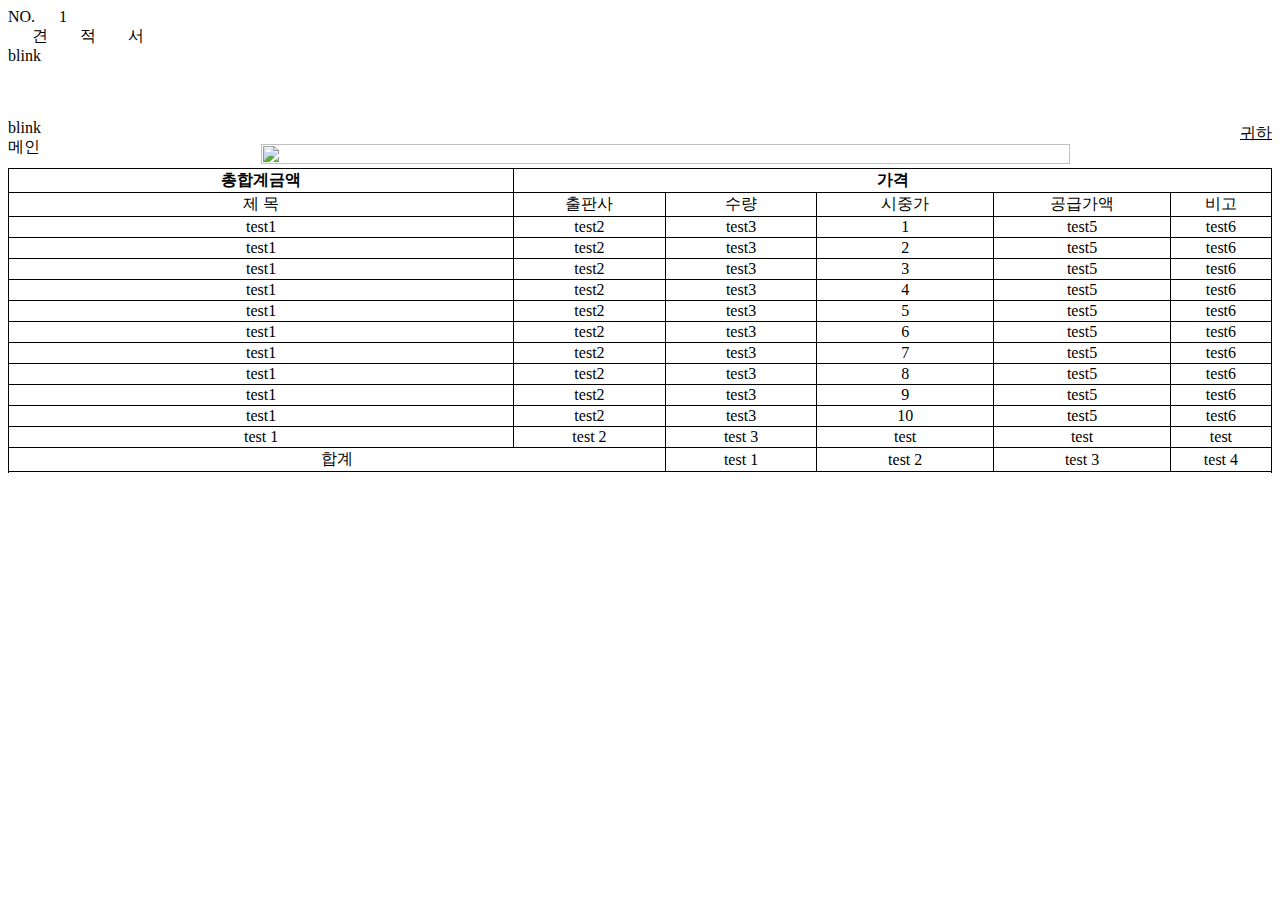
==== view/index.html @ ea018184 "start" ====
<!DOCTYPE html>
<html>
		
<head>
	
	<title>삼 환 서 점</title>
	<meta http-equiv="Content-Type" content="text/html;charset=utf-8" />
	<link rel="stylesheet" type="text/css" href="/Users/yazz/Documents/samhwan/view/test.css">

</head>
<body>
<!-- number, 견적서 -->
<div class='no-div'>

NO.&ensp;&ensp;&ensp;1&ensp;&ensp;&ensp;

</div>
<div class='title-div'>
	
		&ensp;&ensp;&ensp;견 &ensp;&ensp;&ensp; 적 &ensp;&ensp;&ensp; 서&ensp;&ensp;&ensp;

</div>
<div class='etc-div'></div>
<div class='test-div'>blink</div>

	<!-- 날짜 및 거래처 명 -->

<div class='date-div'>
	<br>
	&ensp;<script type="text/javascript" src="/Users/yazz/Documents/samhwan/view/data.js"></script>
	<br><br>
	<div style="float:right;" >
	<input type="text"  input style= "border:none; text-decoration: underline; font-size:20px; text-align: right;" id="company_name"> 
	
	<u>귀하</u> 
   </div>


</script>
	
</div>

<div class='blink-div'></div>
<div class='bookinfor-div'>
	<img src= "/Users/yazz/Documents/samhwan/view/book_infor.png" style="float:right;"  width="80%" height="100%">


</div>
<div class='test-div'>blink</div>

<!-- main form -->

<div class='main-box2'>메인</div>

<style>
	table, th, td {
	  border: 1px solid black;
	  border-collapse: collapse;
	}
	</style>
<table width = "100%;" id = "booktable">
	
	<th width = "40%;">총합계금액</th>	<th colspan="6" width = "60%;">가격</th> 
	<tr><!-- 첫번째 줄 시작 -->
	    <td width = "40%;" style="text-align: center;">제 목</td>
		<td width = "12%;" style="text-align: center;"> 출판사</td>
		<td width = "6%;" style="text-align: center;"> 수량</td>
		<td width = "14%;" style="text-align: center;">시중가</td>
		<td width = "14%;" style="text-align: center;">공급가액</td>
		<td width = "14%;" style="text-align: center;">비고</td>
	</tr><!-- 첫번째 줄 끝 -->

	<tr><!-- 두번째 줄 시작 -->
		<td width = "40%;" style="text-align: center;">test1</td>
		<td width = "12%;" style="text-align: center;">test2</td>
		<td width = "6%;" style="text-align: center;">test3</td>
		<td id = "value"  width = "14%;" style="text-align: center;">1</td>
		<td width = "14%;" style="text-align: center;">test5</td>
		<td width = "14%;" style="text-align: center;">test6</td>
	</tr><!-- 두번째 줄 끝 -->

	<tr><!-- 세번째 줄 시작 -->
		<td width = "40%;" style="text-align: center;">test1</td>
		<td width = "12%;" style="text-align: center;">test2</td>
		<td width = "6%;" style="text-align: center;">test3</td>
		<td id = "value" width = "14%;" style="text-align: center;">2</td>
		<td width = "14%;" style="text-align: center;">test5</td>
		<td width = "14%;" style="text-align: center;">test6</td>
	</tr><!-- 세번째 줄 끝 -->

	<tr><!-- 4번째 줄 시작 -->
		<td width = "40%;" style="text-align: center;">test1</td>
		<td width = "12%;" style="text-align: center;">test2</td>
		<td width = "6%;" style="text-align: center;">test3</td>
		<td id = "value" width = "14%;" style="text-align: center;">3</td>
		<td width = "14%;" style="text-align: center;">test5</td>
		<td width = "14%;" style="text-align: center;">test6</td>
	</tr><!-- 4번째 줄 끝 -->

	<tr><!-- 5번째 줄 시작 -->
		<td width = "40%;" style="text-align: center;">test1</td>
		<td width = "12%;" style="text-align: center;">test2</td>
		<td width = "6%;" style="text-align: center;">test3</td>
		<td id = "value" width = "14%;" style="text-align: center;">4</td>
		<td width = "14%;" style="text-align: center;">test5</td>
		<td width = "14%;" style="text-align: center;">test6</td>
	</tr><!-- 5번째 줄 끝 -->

	<tr><!-- 6번째 줄 시작 -->
		<td width = "40%;" style="text-align: center;">test1</td>
		<td width = "12%;" style="text-align: center;">test2</td>
		<td width = "6%;" style="text-align: center;">test3</td>
		<td id = "value" width = "14%;" style="text-align: center;">5</td>
		<td width = "14%;" style="text-align: center;">test5</td>
		<td width = "14%;" style="text-align: center;">test6</td>
	</tr><!-- 6번째 줄 끝 -->

	<tr><!-- 7번째 줄 시작 -->
		<td width = "40%;" style="text-align: center;">test1</td>
		<td width = "12%;" style="text-align: center;">test2</td>
		<td width = "6%;" style="text-align: center;">test3</td>
		<td id = "value" width = "14%;" style="text-align: center;">6</td>
		<td width = "14%;" style="text-align: center;">test5</td>
		<td width = "14%;" style="text-align: center;">test6</td>
	</tr><!-- 7번째 줄 끝 -->

	<tr><!-- 8번째 줄 시작 -->
		<td width = "40%;" style="text-align: center;">test1</td>
		<td width = "12%;" style="text-align: center;">test2</td>
		<td width = "6%;" style="text-align: center;">test3</td>
		<td id = "value" width = "14%;" style="text-align: center;">7</td>
		<td width = "14%;" style="text-align: center;">test5</td>
		<td width = "14%;" style="text-align: center;">test6</td>
	</tr><!-- 8번째 줄 끝 -->

	<tr><!-- 9번째 줄 시작 -->
		<td width = "40%;" style="text-align: center;">test1</td>
		<td width = "12%;" style="text-align: center;">test2</td>
		<td width = "6%;" style="text-align: center;">test3</td>
		<td id = "value" width = "14%;" style="text-align: center;">8</td>
		<td width = "14%;" style="text-align: center;">test5</td>
		<td width = "14%;" style="text-align: center;">test6</td>
	</tr><!-- 9번째 줄 끝 -->

	<tr><!-- 10번째 줄 시작 -->
		<td width = "40%;" style="text-align: center;">test1</td>
		<td width = "12%;" style="text-align: center;">test2</td>
		<td width = "6%;" style="text-align: center;">test3</td>
		<td id = "value" width = "14%;" style="text-align: center;">9</td>
		<td width = "14%;" style="text-align: center;">test5</td>
		<td width = "14%;" style="text-align: center;">test6</td>
	</tr><!-- 10번째 줄 끝 -->


	<tr><!-- 11번째 줄 시작 -->
		<td width = "40%;" style="text-align: center;">test1</td>
		<td width = "12%;" style="text-align: center;">test2</td>
		<td width = "6%;" style="text-align: center;">test3</td>
		<td id = "value" width = "14%;" style="text-align: center;">10</td>
		<td width = "14%;" style="text-align: center;">test5</td>
		<td width = "14%;" style="text-align: center;">test6</td>
	</tr><!-- 11번째 줄 끝 -->

	<tr><!-- 12번째 줄 시작 -->
		<td width = "40%;" style="text-align: center;">test 1</td>
		<td width = "12%;" style="text-align: center;">test 2</td>
		<td width = "6%;" style="text-align: center;">test 3</td>
		<td width = "12%;" style="text-align: center;">test </td>
		<td width = "12%;" style="text-align: center;">test </td>
		<td width = "12%;" style="text-align: center;">test </td>
	</tr><!-- 12번째 줄 끝 -->





	<tr><!-- 13번째 줄 시작 -->
		
		
		<td width = "40%;" colspan="2" style="text-align: center;" >합계 </td>
		<td width = "12%;" style="text-align: center;">test 1</td>
		<td width = "12%;" style="text-align: center;">test 2</td>
		<td width = "12%;" style="text-align: center;">test 3</td>
		<td width = "12%;" style="text-align: center;">test 4</td>
		
		<script type="text/javascript">
			function sum()
		
			{
			   var table = document.getElementById("booktable");
				console.log(table)
				var tb_value = table.getElementsByTagName("td");
				
				 for(var i=0; i< tb_value.length ; i++)
				  {
				    // var value_book = tb_value[i].getElementsByTagName("value")
					// value_book = tb_value[i]
					value_book = tb_value[i].getAttribute("id")
					var num = 0
					if(value_book == "value")
					{
						
						var inner_Value = 
						console.log(inner_Value)
					    
					}
				  
				 }
				
			}
			sum()
		</script>
			
	</tr><!-- 13번째 줄 끝 -->







	<tr><!-- 합계 줄 시작 -->
		
	</tr><!-- 합계 줄 끝 -->
	
	
	<tr><!-- blink 줄 시작 -->
		
	</tr><!-- blink 줄 끝 -->

</table>


</body>
</html>
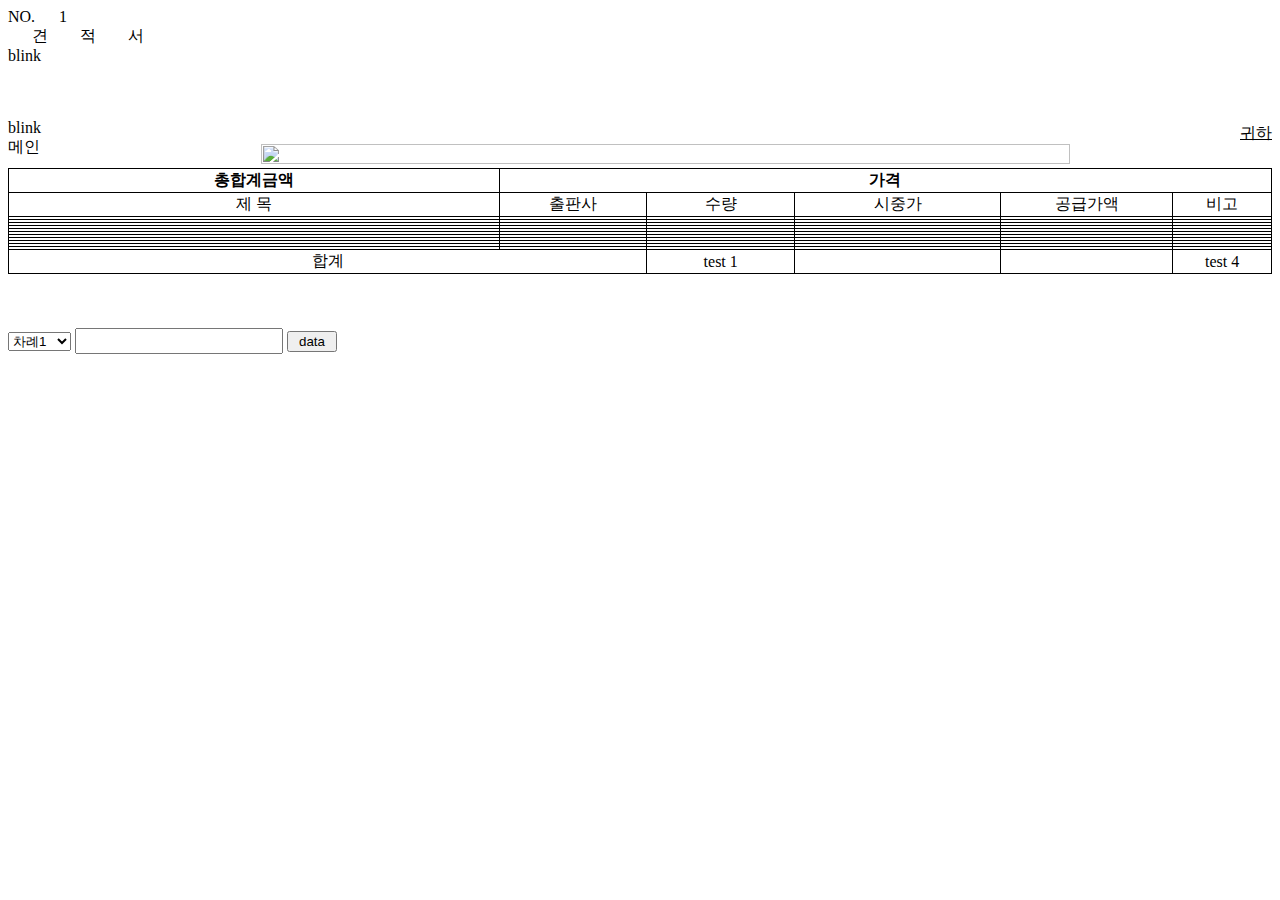
==== commit 2de5ce60: "1차 완료" ====
--- a/view/index.html
+++ b/view/index.html
@@ -5,7 +5,7 @@
 	
 	<title>삼 환 서 점</title>
 	<meta http-equiv="Content-Type" content="text/html;charset=utf-8" />
-	<link rel="stylesheet" type="text/css" href="/Users/yazz/Documents/samhwan/view/test.css">
+	<link rel="stylesheet" type="text/css" href="/Users/yazz/Documents/samhwanbook/view/test.css">
 
 </head>
 <body>
@@ -27,7 +27,7 @@
 
 <div class='date-div'>
 	<br>
-	&ensp;<script type="text/javascript" src="/Users/yazz/Documents/samhwan/view/data.js"></script>
+	&ensp;<script type="text/javascript" src="/Users/yazz/Documents/samhwanbook/view/data.js"></script>
 	<br><br>
 	<div style="float:right;" >
 	<input type="text"  input style= "border:none; text-decoration: underline; font-size:20px; text-align: right;" id="company_name"> 
@@ -42,7 +42,7 @@
 
 <div class='blink-div'></div>
 <div class='bookinfor-div'>
-	<img src= "/Users/yazz/Documents/samhwan/view/book_infor.png" style="float:right;"  width="80%" height="100%">
+	<img src= "/Users/yazz/Documents/samhwanbook/view/book_infor.png" style="float:right;"  width="80%" height="100%">
 
 
 </div>
@@ -69,118 +69,355 @@
 		<td width = "14%;" style="text-align: center;">공급가액</td>
 		<td width = "14%;" style="text-align: center;">비고</td>
 	</tr><!-- 첫번째 줄 끝 -->
-
 	<tr><!-- 두번째 줄 시작 -->
-		<td width = "40%;" style="text-align: center;">test1</td>
-		<td width = "12%;" style="text-align: center;">test2</td>
-		<td width = "6%;" style="text-align: center;">test3</td>
-		<td id = "value"  width = "14%;" style="text-align: center;">1</td>
-		<td width = "14%;" style="text-align: center;">test5</td>
-		<td width = "14%;" style="text-align: center;">test6</td>
+		<!-- 제목 -->
+		<td width = "40%;" style="text-align: center;">
+			<span type="text"  id = "title_select0" style="text-align: center;font-size:15px; border:none;border-right:0px; border-top:0px; boder-left:0px; boder-bottom:0px;">
+			</span>
+	</td>
+	<!-- 출판사 -->
+		<td width = "12%;" style="text-align: center;">
+			<span type="text"  id = "book_publish0" style="text-align: center;font-size:15px; border:none;border-right:0px; border-top:0px; boder-left:0px; boder-bottom:0px;">
+			</span>
+	</td>
+		<!-- 수량 -->
+		<td width = "6%;" style="text-align: center;">
+		<span type="text"  id = "book_qty0" style="text-align: center;font-size:15px; border:none;border-right:0px; border-top:0px; boder-left:0px; boder-bottom:0px;">
+		</span>
+	</td>
+	<!-- 시중가 -->
+		<td id = "value1"  width = "14%;" style="text-align: center;">
+			<span type="text"  id = "book_price0" style="text-align: center;font-size:15px; border:none;border-right:0px; border-top:0px; boder-left:0px; boder-bottom:0px;">
+			</span>
+		</td>
+		<!-- 공급가 -->
+		<td width = "14%;" style="text-align: center;">
+		<span type="text"  id = "sale_book_price0" style="text-align: center;font-size:15px; border:none;border-right:0px; border-top:0px; boder-left:0px; boder-bottom:0px;">
+			</span>
+		</td>
+		<!-- 비고 -->
+		<td width = "14%;" style="text-align: center;"></td>
 	</tr><!-- 두번째 줄 끝 -->
 
 	<tr><!-- 세번째 줄 시작 -->
-		<td width = "40%;" style="text-align: center;">test1</td>
-		<td width = "12%;" style="text-align: center;">test2</td>
-		<td width = "6%;" style="text-align: center;">test3</td>
-		<td id = "value" width = "14%;" style="text-align: center;">2</td>
-		<td width = "14%;" style="text-align: center;">test5</td>
-		<td width = "14%;" style="text-align: center;">test6</td>
+		<!-- 제목 -->
+		<td width = "40%;" style="text-align: center;">
+			<span type="text"  id = "title_select1" style="text-align: center;font-size:15px; border:none;border-right:0px; border-top:0px; boder-left:0px; boder-bottom:0px;">
+			</span>
+	</td>
+	<!-- 출판사 -->
+		<td width = "12%;" style="text-align: center;">
+			<span type="text"  id = "book_publish1" style="text-align: center;font-size:15px; border:none;border-right:0px; border-top:0px; boder-left:0px; boder-bottom:0px;">
+			</span>
+	</td>
+		<!-- 수량 -->
+		<td width = "6%;" style="text-align: center;">
+		<span type="text"  id = "book_qty1" style="text-align: center;font-size:15px; border:none;border-right:0px; border-top:0px; boder-left:0px; boder-bottom:0px;">
+		</span>
+	</td>
+	<!-- 시중가 -->
+		<td id = "value1"  width = "14%;" style="text-align: center;">
+			<span type="text"  id = "book_price1" style="text-align: center;font-size:15px; border:none;border-right:0px; border-top:0px; boder-left:0px; boder-bottom:0px;">
+			</span>
+		</td>
+		<!-- 공급가 -->
+		<td width = "14%;" style="text-align: center;">
+			<span type="text"  id = "sale_book_price1" style="text-align: center;font-size:15px; border:none;border-right:0px; border-top:0px; boder-left:0px; boder-bottom:0px;">
+			</span>
+		</td>
+		<!-- 비고 -->
+		<td width = "14%;" style="text-align: center;"></td>
 	</tr><!-- 세번째 줄 끝 -->
-
-	<tr><!-- 4번째 줄 시작 -->
-		<td width = "40%;" style="text-align: center;">test1</td>
-		<td width = "12%;" style="text-align: center;">test2</td>
-		<td width = "6%;" style="text-align: center;">test3</td>
-		<td id = "value" width = "14%;" style="text-align: center;">3</td>
-		<td width = "14%;" style="text-align: center;">test5</td>
-		<td width = "14%;" style="text-align: center;">test6</td>
-	</tr><!-- 4번째 줄 끝 -->
-
-	<tr><!-- 5번째 줄 시작 -->
-		<td width = "40%;" style="text-align: center;">test1</td>
-		<td width = "12%;" style="text-align: center;">test2</td>
-		<td width = "6%;" style="text-align: center;">test3</td>
-		<td id = "value" width = "14%;" style="text-align: center;">4</td>
-		<td width = "14%;" style="text-align: center;">test5</td>
-		<td width = "14%;" style="text-align: center;">test6</td>
-	</tr><!-- 5번째 줄 끝 -->
+	<tr><!-- 네번째 줄 시작 -->
+		<!-- 제목 -->
+		<td width = "40%;" style="text-align: center;">
+			<span type="text"  id = "title_select2" style="text-align: center;font-size:15px; border:none;border-right:0px; border-top:0px; boder-left:0px; boder-bottom:0px;">
+			</span>
+	</td>
+		<!-- 출판사 -->
+		<td width = "12%;" style="text-align: center;">
+			<span type="text"  id = "book_publish2" style="text-align: center;font-size:15px; border:none;border-right:0px; border-top:0px; boder-left:0px; boder-bottom:0px;">
+			</span>
+	</td>
+		<!-- 수량 -->
+		<td width = "6%;" style="text-align: center;">
+		<span type="text"  id = "book_qty2" style="text-align: center;font-size:15px; border:none;border-right:0px; border-top:0px; boder-left:0px; boder-bottom:0px;">
+		</span>
+	</td>
+	<!-- 시중가 -->
+		<td id = "value1"  width = "14%;" style="text-align: center;">
+			<span type="text"  id = "book_price2" style="text-align: center;font-size:15px; border:none;border-right:0px; border-top:0px; boder-left:0px; boder-bottom:0px;">
+			</span>
+		</td>
+		<!-- 공급가 -->
+		<td width = "14%;" style="text-align: center;">
+		<span type="text"  id = "sale_book_price2" style="text-align: center;font-size:15px; border:none;border-right:0px; border-top:0px; boder-left:0px; boder-bottom:0px;">
+			</span>
+		</td>
+		<!-- 비고 -->
+		<td width = "14%;" style="text-align: center;"></td>
+	</tr><!-- 네번째 줄 끝 -->
+	<tr><!-- 다섯째 줄 시작 -->
+		<!-- 제목 -->
+		<td width = "40%;" style="text-align: center;">
+			<span type="text"  id = "title_select3" style="text-align: center;font-size:15px; border:none;border-right:0px; border-top:0px; boder-left:0px; boder-bottom:0px;">
+			</span>
+	</td>
+		<!-- 출판사 -->
+		<td width = "12%;" style="text-align: center;">
+			<span type="text"  id = "book_publish3" style="text-align: center;font-size:15px; border:none;border-right:0px; border-top:0px; boder-left:0px; boder-bottom:0px;">
+			</span>
+	</td>
+		<!-- 수량 -->
+		<td width = "6%;" style="text-align: center;">
+		<span type="text"  id = "book_qty3" style="text-align: center;font-size:15px; border:none;border-right:0px; border-top:0px; boder-left:0px; boder-bottom:0px;">
+		</span>
+	</td>
+	<!-- 시중가 -->
+		<td id = "value1"  width = "14%;" style="text-align: center;">
+			<span type="text"  id = "book_price3" style="text-align: center;font-size:15px; border:none;border-right:0px; border-top:0px; boder-left:0px; boder-bottom:0px;">
+			</span>
+		</td>
+		<!-- 공급가 -->
+		<td width = "14%;" style="text-align: center;">
+		<span type="text"  id = "sale_book_price3" style="text-align: center;font-size:15px; border:none;border-right:0px; border-top:0px; boder-left:0px; boder-bottom:0px;">
+			</span>
+		</td>
+		<!-- 비고 -->
+		<td width = "14%;" style="text-align: center;"></td>
+	</tr><!-- 다섯째 줄 끝 -->
+
 
 	<tr><!-- 6번째 줄 시작 -->
-		<td width = "40%;" style="text-align: center;">test1</td>
-		<td width = "12%;" style="text-align: center;">test2</td>
-		<td width = "6%;" style="text-align: center;">test3</td>
-		<td id = "value" width = "14%;" style="text-align: center;">5</td>
-		<td width = "14%;" style="text-align: center;">test5</td>
-		<td width = "14%;" style="text-align: center;">test6</td>
+		<!-- 제목 -->
+		<td width = "40%;" style="text-align: center;">
+			<span type="text"  id = "title_select4" style="text-align: center;font-size:15px; border:none;border-right:0px; border-top:0px; boder-left:0px; boder-bottom:0px;">
+			</span>
+	</td>
+	<!-- 출판사 -->
+		<td width = "12%;" style="text-align: center;">
+			<span type="text"  id = "book_publish4" style="text-align: center;font-size:15px; border:none;border-right:0px; border-top:0px; boder-left:0px; boder-bottom:0px;">
+			</span>
+	</td>
+		<!-- 수량 -->
+		<td width = "6%;" style="text-align: center;">
+		<span type="text"  id = "book_qty4" style="text-align: center;font-size:15px; border:none;border-right:0px; border-top:0px; boder-left:0px; boder-bottom:0px;">
+		</span>
+	</td>
+		<!-- 시중가 -->
+		<td id = "value1"  width = "14%;" style="text-align: center;">
+			<span type="text"  id = "book_price4" style="text-align: center;font-size:15px; border:none;border-right:0px; border-top:0px; boder-left:0px; boder-bottom:0px;">
+			</span>
+		</td>
+		<!-- 공급가 -->
+		<td width = "14%;" style="text-align: center;">
+			<span type="text"  id = "sale_book_price4" style="text-align: center;font-size:15px; border:none;border-right:0px; border-top:0px; boder-left:0px; boder-bottom:0px;">
+			</span>
+		</td>
+		<!-- 비고 -->
+		<td width = "14%;" style="text-align: center;"></td>
+
 	</tr><!-- 6번째 줄 끝 -->
 
 	<tr><!-- 7번째 줄 시작 -->
-		<td width = "40%;" style="text-align: center;">test1</td>
-		<td width = "12%;" style="text-align: center;">test2</td>
-		<td width = "6%;" style="text-align: center;">test3</td>
-		<td id = "value" width = "14%;" style="text-align: center;">6</td>
-		<td width = "14%;" style="text-align: center;">test5</td>
-		<td width = "14%;" style="text-align: center;">test6</td>
-	</tr><!-- 7번째 줄 끝 -->
-
+			<!-- 제목 -->
+			<td width = "40%;" style="text-align: center;">
+				<span type="text"  id = "title_select5" style="text-align: center;font-size:15px; border:none;border-right:0px; border-top:0px; boder-left:0px; boder-bottom:0px;">
+				</span>
+		</td>
+		<!-- 출판사 -->
+			<td width = "12%;" style="text-align: center;">
+				<span type="text"  id = "book_publish5" style="text-align: center;font-size:15px; border:none;border-right:0px; border-top:0px; boder-left:0px; boder-bottom:0px;">
+				</span>
+		</td>
+		<!-- 수량 -->
+			<td width = "6%;" style="text-align: center;">
+			<span type="text"  id = "book_qty5" style="text-align: center;font-size:15px; border:none;border-right:0px; border-top:0px; boder-left:0px; boder-bottom:0px;">
+			</span>
+		</td>
+		<!-- 시중가 -->
+			<td id = "value1"  width = "14%;" style="text-align: center;">
+				<span type="text"  id = "book_price5" style="text-align: center;font-size:15px; border:none;border-right:0px; border-top:0px; boder-left:0px; boder-bottom:0px;">
+				</span>
+			</td>
+			<!-- 공급가 -->
+			<td width = "14%;" style="text-align: center;">
+			<span type="text"  id = "sale_book_price5" style="text-align: center;font-size:15px; border:none;border-right:0px; border-top:0px; boder-left:0px; boder-bottom:0px;">
+				</span>
+			</td>
+			<!-- 비고 -->
+			<td width = "14%;" style="text-align: center;"></td>
+		</tr><!-- 7번째 줄 끝 -->
 	<tr><!-- 8번째 줄 시작 -->
-		<td width = "40%;" style="text-align: center;">test1</td>
-		<td width = "12%;" style="text-align: center;">test2</td>
-		<td width = "6%;" style="text-align: center;">test3</td>
-		<td id = "value" width = "14%;" style="text-align: center;">7</td>
-		<td width = "14%;" style="text-align: center;">test5</td>
-		<td width = "14%;" style="text-align: center;">test6</td>
+		<!-- 제목 -->
+		<td width = "40%;" style="text-align: center;">
+			<span type="text"  id = "title_select6" style="text-align: center;font-size:15px; border:none;border-right:0px; border-top:0px; boder-left:0px; boder-bottom:0px;">
+			</span>
+	</td>
+		<!-- 출판사 -->
+		<td width = "12%;" style="text-align: center;">
+			<span type="text"  id = "book_publish6" style="text-align: center;font-size:15px; border:none;border-right:0px; border-top:0px; boder-left:0px; boder-bottom:0px;">
+			</span>
+	</td>
+	<!-- 수량 -->
+		<td width = "6%;" style="text-align: center;">
+		<span type="text"  id = "book_qty6" style="text-align: center;font-size:15px; border:none;border-right:0px; border-top:0px; boder-left:0px; boder-bottom:0px;">
+		</span>
+	</td>
+		<!-- 시중가 -->
+		<td id = "value1"  width = "14%;" style="text-align: center;">
+			<span type="text"  id = "book_price6" style="text-align: center;font-size:15px; border:none;border-right:0px; border-top:0px; boder-left:0px; boder-bottom:0px;">
+			</span>
+		</td>
+		<!-- 공급가 -->
+		<td width = "14%;" style="text-align: center;">
+			<span type="text"  id = "sale_book_price6" style="text-align: center;font-size:15px; border:none;border-right:0px; border-top:0px; boder-left:0px; boder-bottom:0px;">
+			</span>
+		</td>
+		<!-- 비고 -->
+		<td width = "14%;" style="text-align: center;"></td>
 	</tr><!-- 8번째 줄 끝 -->
 
 	<tr><!-- 9번째 줄 시작 -->
-		<td width = "40%;" style="text-align: center;">test1</td>
-		<td width = "12%;" style="text-align: center;">test2</td>
-		<td width = "6%;" style="text-align: center;">test3</td>
-		<td id = "value" width = "14%;" style="text-align: center;">8</td>
-		<td width = "14%;" style="text-align: center;">test5</td>
-		<td width = "14%;" style="text-align: center;">test6</td>
+		<!-- 제목 -->
+		<td width = "40%;" style="text-align: center;">
+			<span type="text"  id = "title_select7" style="text-align: center;font-size:15px; border:none;border-right:0px; border-top:0px; boder-left:0px; boder-bottom:0px;">
+			</span>
+	</td>
+		<!-- 출판사 -->
+		<td width = "12%;" style="text-align: center;">
+			<span type="text"  id = "book_publish7" style="text-align: center;font-size:15px; border:none;border-right:0px; border-top:0px; boder-left:0px; boder-bottom:0px;">
+			</span>
+	</td>
+		<!-- 수량 -->
+		<td width = "6%;" style="text-align: center;">
+		<span type="text"  id = "book_qty7" style="text-align: center;font-size:15px; border:none;border-right:0px; border-top:0px; boder-left:0px; boder-bottom:0px;">
+		</span>
+	</td>
+		<!-- 시중가 -->
+		<td id = "value1"  width = "14%;" style="text-align: center;">
+			<span type="text"  id = "book_price7" style="text-align: center;font-size:15px; border:none;border-right:0px; border-top:0px; boder-left:0px; boder-bottom:0px;">
+			</span>
+		</td>
+	<!-- 공급가 -->
+		<td width = "14%;" style="text-align: center;">
+			<span type="text"  id = "sale_book_price7" style="text-align: center;font-size:15px; border:none;border-right:0px; border-top:0px; boder-left:0px; boder-bottom:0px;">
+			</span>
+		</td>
+		<!-- 비고 -->
+		<td width = "14%;" style="text-align: center;"></td>
 	</tr><!-- 9번째 줄 끝 -->
-
 	<tr><!-- 10번째 줄 시작 -->
-		<td width = "40%;" style="text-align: center;">test1</td>
-		<td width = "12%;" style="text-align: center;">test2</td>
-		<td width = "6%;" style="text-align: center;">test3</td>
-		<td id = "value" width = "14%;" style="text-align: center;">9</td>
-		<td width = "14%;" style="text-align: center;">test5</td>
-		<td width = "14%;" style="text-align: center;">test6</td>
+	<!-- 제목 -->
+	<td width = "40%;" style="text-align: center;">
+		<span type="text"  id = "title_select8" style="text-align: center;font-size:15px; border:none;border-right:0px; border-top:0px; boder-left:0px; boder-bottom:0px;">
+		</span>
+</td>
+	<!-- 출판사 -->
+	<td width = "12%;" style="text-align: center;">
+		<span type="text"  id = "book_publish8" style="text-align: center;font-size:15px; border:none;border-right:0px; border-top:0px; boder-left:0px; boder-bottom:0px;">
+		</span>
+</td>
+	<!-- 수량 -->
+	<td width = "6%;" style="text-align: center;">
+	<span type="text"  id = "book_qty8" style="text-align: center;font-size:15px; border:none;border-right:0px; border-top:0px; boder-left:0px; boder-bottom:0px;">
+	</span>
+</td>
+	<!-- 시중가 -->
+	<td id = "value1"  width = "14%;" style="text-align: center;">
+		<span type="text"  id = "book_price8" style="text-align: center;font-size:15px; border:none;border-right:0px; border-top:0px; boder-left:0px; boder-bottom:0px;">
+		</span>
+	</td>
+	<!-- 공급가 -->
+	<td width = "14%;" style="text-align: center;">
+	
+		<span type="text"  id = "sale_book_price8" style="text-align: center;font-size:15px; border:none;border-right:0px; border-top:0px; boder-left:0px; boder-bottom:0px;">
+		</span>
+	</td>
+	<!-- 비고 -->
+	<td width = "14%;" style="text-align: center;"></td>
 	</tr><!-- 10번째 줄 끝 -->
-
-
 	<tr><!-- 11번째 줄 시작 -->
-		<td width = "40%;" style="text-align: center;">test1</td>
-		<td width = "12%;" style="text-align: center;">test2</td>
-		<td width = "6%;" style="text-align: center;">test3</td>
-		<td id = "value" width = "14%;" style="text-align: center;">10</td>
-		<td width = "14%;" style="text-align: center;">test5</td>
-		<td width = "14%;" style="text-align: center;">test6</td>
+	<!-- 제목 -->
+	<td width = "40%;" style="text-align: center;">
+		<span type="text"  id = "title_select9" style="text-align: center;font-size:15px; border:none;border-right:0px; border-top:0px; boder-left:0px; boder-bottom:0px;">
+		</span>
+</td>
+	<!-- 출판사 -->
+	<td width = "12%;" style="text-align: center;">
+		<span type="text"  id = "book_publish9" style="text-align: center;font-size:15px; border:none;border-right:0px; border-top:0px; boder-left:0px; boder-bottom:0px;">
+		</span>
+</td>
+	<!-- 수량 -->
+	<td width = "6%;" style="text-align: center;">
+	<span type="text"  id = "book_qty9" style="text-align: center;font-size:15px; border:none;border-right:0px; border-top:0px; boder-left:0px; boder-bottom:0px;">
+	</span>
+</td>
+	
+	<!-- 시중가 -->
+	<td id = "value1"  width = "14%;" style="text-align: center;">
+		<span type="text"  id = "book_price9" style="text-align: center;font-size:15px; border:none;border-right:0px; border-top:0px; boder-left:0px; boder-bottom:0px;">
+		</span>
+	</td>
+	<!-- 공급가 -->
+	<td width = "14%;" style="text-align: center;">
+		<span type="text"  id = "sale_book_price9" style="text-align: center;font-size:15px; border:none;border-right:0px; border-top:0px; boder-left:0px; boder-bottom:0px;">
+		</span>
+	
+	</td>
+	<!-- 비고 -->
+	<td width = "14%;" style="text-align: center;"></td>
+
 	</tr><!-- 11번째 줄 끝 -->
 
 	<tr><!-- 12번째 줄 시작 -->
-		<td width = "40%;" style="text-align: center;">test 1</td>
-		<td width = "12%;" style="text-align: center;">test 2</td>
-		<td width = "6%;" style="text-align: center;">test 3</td>
-		<td width = "12%;" style="text-align: center;">test </td>
-		<td width = "12%;" style="text-align: center;">test </td>
-		<td width = "12%;" style="text-align: center;">test </td>
+	<!-- 제목 -->
+	<td width = "40%;" style="text-align: center;">
+		<span type="text"  id = "title_select10" style="text-align: center;font-size:15px; border:none;border-right:0px; border-top:0px; boder-left:0px; boder-bottom:0px;">
+		</span>
+</td>
+   <!-- 출판사 -->
+	<td width = "12%;" style="text-align: center;">
+		<span type="text"  id = "book_publish10" style="text-align: center;font-size:15px; border:none;border-right:0px; border-top:0px; boder-left:0px; boder-bottom:0px;">
+		</span>
+</td>
+	<!-- 수량 -->
+	<td width = "6%;" style="text-align: center;">
+	<span type="text"  id = "book_qty10" style="text-align: center;font-size:15px; border:none;border-right:0px; border-top:0px; boder-left:0px; boder-bottom:0px;">
+	</span>
+</td>
+	
+	<!-- 시중가 -->
+	<td id = "value1"  width = "14%;" style="text-align: center;">
+		<span type="text"  id = "book_price10" style="text-align: center;font-size:15px; border:none;border-right:0px; border-top:0px; boder-left:0px; boder-bottom:0px;">
+		</span>
+	</td>
+	<!-- 공급가 -->
+	<td width = "14%;" style="text-align: center;">
+	
+		<span type="text"  id = "sale_book_price10" style="text-align: center;font-size:15px; border:none;border-right:0px; border-top:0px; boder-left:0px; boder-bottom:0px;">
+		</span>
+	</td>
+	<!-- 비고 -->
+	<td width = "14%;" style="text-align: center;"></td>
 	</tr><!-- 12번째 줄 끝 -->
 
 
 
 
 
+
 	<tr><!-- 13번째 줄 시작 -->
-		
-		
 		<td width = "40%;" colspan="2" style="text-align: center;" >합계 </td>
 		<td width = "12%;" style="text-align: center;">test 1</td>
-		<td width = "12%;" style="text-align: center;">test 2</td>
-		<td width = "12%;" style="text-align: center;">test 3</td>
+		<td  width = "12%;"  style="text-align: center;">
+			<input type="text"  id = "sum_value" style="text-align: center;font-size:15px; border:none;border-right:0px; border-top:0px; boder-left:0px; boder-bottom:0px;">
+			</span>
+	
+		</td>
+		<td width = "12%;" style="text-align: center;">
+			
+		</td>
 		<td width = "12%;" style="text-align: center;">test 4</td>
 		
 		<script type="text/javascript">
@@ -191,21 +428,26 @@
 				console.log(table)
 				var tb_value = table.getElementsByTagName("td");
 				
-				 for(var i=0; i< tb_value.length ; i++)
-				  {
-				    // var value_book = tb_value[i].getElementsByTagName("value")
-					// value_book = tb_value[i]
-					value_book = tb_value[i].getAttribute("id")
-					var num = 0
-					if(value_book == "value")
-					{
-						
-						var inner_Value = 
-						console.log(inner_Value)
-					    
-					}
-				  
-				 }
+					// var book_value0 = document.getElementById("value1").innerHTML
+					// var book_value1 = document.getElementById("value2").innerHTML
+					// var book_value2 = document.getElementById("value3").innerHTML
+					// var book_value3 = document.getElementById("value4").innerHTML
+					// var book_value4 = document.getElementById("value5").innerHTML
+					// var book_value5 = document.getElementById("value6").innerHTML
+					// var book_value6 = document.getElementById("value7").innerHTML
+					// var book_value7 = document.getElementById("value8").innerHTML
+					// var book_value8 = document.getElementById("value9").innerHTML
+					// var book_value9 = document.getElementById("value10").innerHTML
+					
+
+					// var sum = parseInt(book_value0)+parseInt(book_value1)+parseInt(book_value2)+parseInt(book_value4)+parseInt(book_value5)+parseInt(book_value6)+parseInt(book_value7)+parseInt(book_value8)
+					// +parseInt(book_value9)
+					
+					// console.log("sum_"+sum)
+					// var quantity = 1
+					// document.getElementById('sum_value').value = sum 
+					
+					
 				
 			}
 			sum()
@@ -213,22 +455,42 @@
 			
 	</tr><!-- 13번째 줄 끝 -->
 
-
-
-
-
-
-
 	<tr><!-- 합계 줄 시작 -->
 		
 	</tr><!-- 합계 줄 끝 -->
 	
 	
-	<tr><!-- blink 줄 시작 -->
-		
-	</tr><!-- blink 줄 끝 -->
+	
 
 </table>
+
+<script src="/Users/yazz/Documents/samhwanbook/js/jquery-2.2.4.js"></script>
+<br>
+<br>
+<br>   
+<select name="title_value" id = "title_value">
+	<option value="num0">차례1</option>
+	<option value="num1">차례2</option>
+	<option value="num2">차례3</option>
+	<option value="num3">차례4</option>
+	<option value="num4">차례5</option>
+	<option value="num5">차례6</option>
+	<option value="num6">차례7</option>
+	<option value="num7">차례8</option>
+	<option value="num8">차례9</option>
+	<option value="num9">차례10</option>
+	<option value="num10">차례11</option>
+  </select>   
+
+
+
+
+<input type="text" style="width:200px;height: 20px;"id="tx_Title" >
+<input type="button" id="bt_Title" style="width:50px;height: 40;" value="data" />
+<script type="text/javascript" 
+	src="/Users/yazz/Documents/samhwanbook/js/test.js">
+
+    </script>
 
 
 </body>
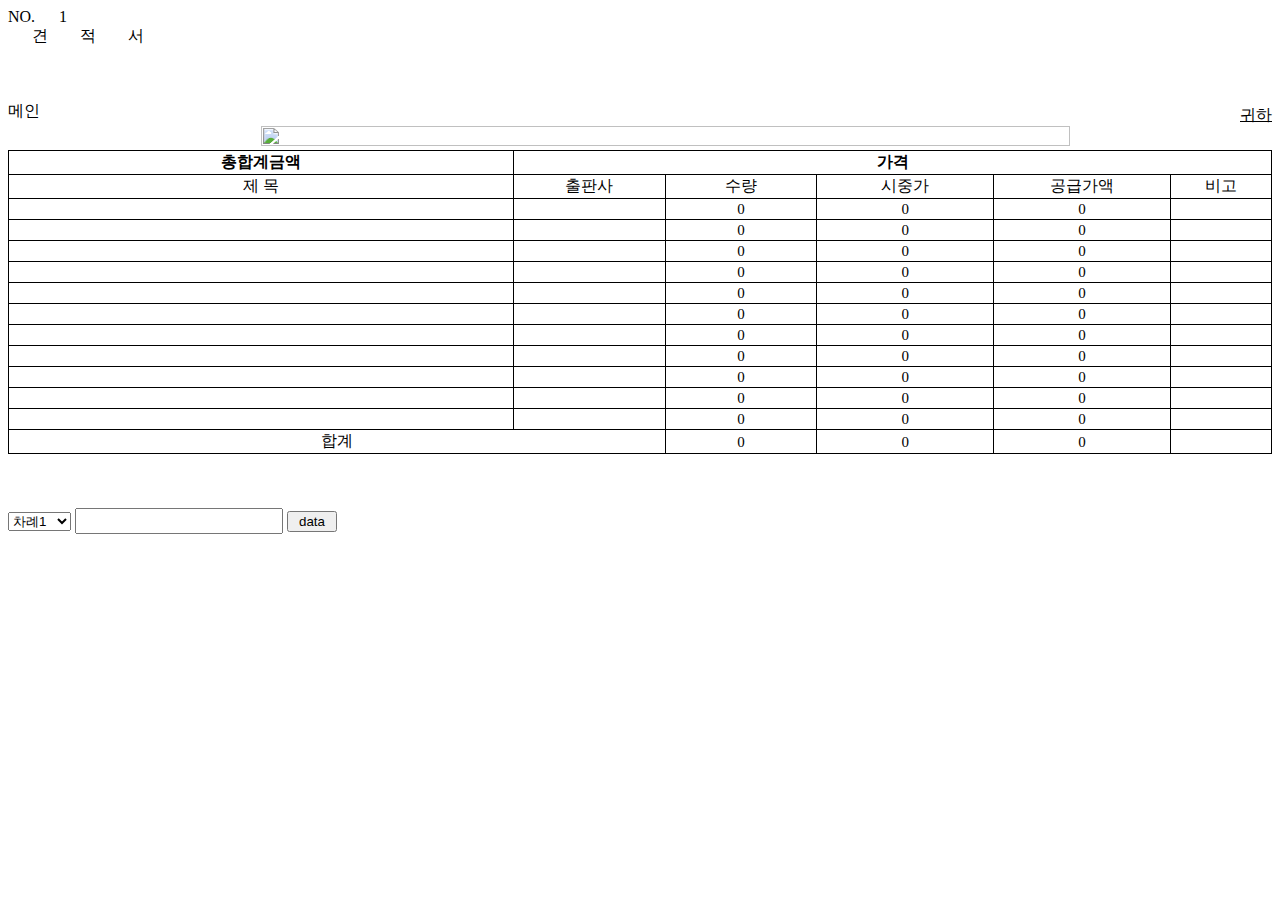
==== commit 311e3d20: "finish" ====
--- a/view/index.html
+++ b/view/index.html
@@ -21,7 +21,7 @@
 
 </div>
 <div class='etc-div'></div>
-<div class='test-div'>blink</div>
+<div class='test-div'></div>
 
 	<!-- 날짜 및 거래처 명 -->
 
@@ -46,7 +46,7 @@
 
 
 </div>
-<div class='test-div'>blink</div>
+<div class='test-div'></div>
 
 <!-- main form -->
 
@@ -83,17 +83,18 @@
 		<!-- 수량 -->
 		<td width = "6%;" style="text-align: center;">
 		<span type="text"  id = "book_qty0" style="text-align: center;font-size:15px; border:none;border-right:0px; border-top:0px; boder-left:0px; boder-bottom:0px;">
+			0
 		</span>
 	</td>
 	<!-- 시중가 -->
 		<td id = "value1"  width = "14%;" style="text-align: center;">
 			<span type="text"  id = "book_price0" style="text-align: center;font-size:15px; border:none;border-right:0px; border-top:0px; boder-left:0px; boder-bottom:0px;">
-			</span>
+			0</span>
 		</td>
 		<!-- 공급가 -->
 		<td width = "14%;" style="text-align: center;">
 		<span type="text"  id = "sale_book_price0" style="text-align: center;font-size:15px; border:none;border-right:0px; border-top:0px; boder-left:0px; boder-bottom:0px;">
-			</span>
+			0</span>
 		</td>
 		<!-- 비고 -->
 		<td width = "14%;" style="text-align: center;"></td>
@@ -113,17 +114,18 @@
 		<!-- 수량 -->
 		<td width = "6%;" style="text-align: center;">
 		<span type="text"  id = "book_qty1" style="text-align: center;font-size:15px; border:none;border-right:0px; border-top:0px; boder-left:0px; boder-bottom:0px;">
+			0
 		</span>
 	</td>
 	<!-- 시중가 -->
 		<td id = "value1"  width = "14%;" style="text-align: center;">
 			<span type="text"  id = "book_price1" style="text-align: center;font-size:15px; border:none;border-right:0px; border-top:0px; boder-left:0px; boder-bottom:0px;">
-			</span>
+			0</span>
 		</td>
 		<!-- 공급가 -->
 		<td width = "14%;" style="text-align: center;">
 			<span type="text"  id = "sale_book_price1" style="text-align: center;font-size:15px; border:none;border-right:0px; border-top:0px; boder-left:0px; boder-bottom:0px;">
-			</span>
+			0</span>
 		</td>
 		<!-- 비고 -->
 		<td width = "14%;" style="text-align: center;"></td>
@@ -142,17 +144,18 @@
 		<!-- 수량 -->
 		<td width = "6%;" style="text-align: center;">
 		<span type="text"  id = "book_qty2" style="text-align: center;font-size:15px; border:none;border-right:0px; border-top:0px; boder-left:0px; boder-bottom:0px;">
+			0
 		</span>
 	</td>
 	<!-- 시중가 -->
 		<td id = "value1"  width = "14%;" style="text-align: center;">
 			<span type="text"  id = "book_price2" style="text-align: center;font-size:15px; border:none;border-right:0px; border-top:0px; boder-left:0px; boder-bottom:0px;">
-			</span>
+			0</span>
 		</td>
 		<!-- 공급가 -->
 		<td width = "14%;" style="text-align: center;">
 		<span type="text"  id = "sale_book_price2" style="text-align: center;font-size:15px; border:none;border-right:0px; border-top:0px; boder-left:0px; boder-bottom:0px;">
-			</span>
+			0</span>
 		</td>
 		<!-- 비고 -->
 		<td width = "14%;" style="text-align: center;"></td>
@@ -171,17 +174,18 @@
 		<!-- 수량 -->
 		<td width = "6%;" style="text-align: center;">
 		<span type="text"  id = "book_qty3" style="text-align: center;font-size:15px; border:none;border-right:0px; border-top:0px; boder-left:0px; boder-bottom:0px;">
+		0
 		</span>
 	</td>
 	<!-- 시중가 -->
 		<td id = "value1"  width = "14%;" style="text-align: center;">
 			<span type="text"  id = "book_price3" style="text-align: center;font-size:15px; border:none;border-right:0px; border-top:0px; boder-left:0px; boder-bottom:0px;">
-			</span>
+			0</span>
 		</td>
 		<!-- 공급가 -->
 		<td width = "14%;" style="text-align: center;">
 		<span type="text"  id = "sale_book_price3" style="text-align: center;font-size:15px; border:none;border-right:0px; border-top:0px; boder-left:0px; boder-bottom:0px;">
-			</span>
+			0</span>
 		</td>
 		<!-- 비고 -->
 		<td width = "14%;" style="text-align: center;"></td>
@@ -202,16 +206,19 @@
 		<!-- 수량 -->
 		<td width = "6%;" style="text-align: center;">
 		<span type="text"  id = "book_qty4" style="text-align: center;font-size:15px; border:none;border-right:0px; border-top:0px; boder-left:0px; boder-bottom:0px;">
+		0
 		</span>
 	</td>
 		<!-- 시중가 -->
 		<td id = "value1"  width = "14%;" style="text-align: center;">
 			<span type="text"  id = "book_price4" style="text-align: center;font-size:15px; border:none;border-right:0px; border-top:0px; boder-left:0px; boder-bottom:0px;">
+			0
 			</span>
 		</td>
 		<!-- 공급가 -->
 		<td width = "14%;" style="text-align: center;">
 			<span type="text"  id = "sale_book_price4" style="text-align: center;font-size:15px; border:none;border-right:0px; border-top:0px; boder-left:0px; boder-bottom:0px;">
+			0
 			</span>
 		</td>
 		<!-- 비고 -->
@@ -233,17 +240,20 @@
 		<!-- 수량 -->
 			<td width = "6%;" style="text-align: center;">
 			<span type="text"  id = "book_qty5" style="text-align: center;font-size:15px; border:none;border-right:0px; border-top:0px; boder-left:0px; boder-bottom:0px;">
+			0
 			</span>
 		</td>
 		<!-- 시중가 -->
 			<td id = "value1"  width = "14%;" style="text-align: center;">
 				<span type="text"  id = "book_price5" style="text-align: center;font-size:15px; border:none;border-right:0px; border-top:0px; boder-left:0px; boder-bottom:0px;">
+				0
 				</span>
 			</td>
 			<!-- 공급가 -->
 			<td width = "14%;" style="text-align: center;">
 			<span type="text"  id = "sale_book_price5" style="text-align: center;font-size:15px; border:none;border-right:0px; border-top:0px; boder-left:0px; boder-bottom:0px;">
-				</span>
+			0	
+			</span>
 			</td>
 			<!-- 비고 -->
 			<td width = "14%;" style="text-align: center;"></td>
@@ -262,16 +272,19 @@
 	<!-- 수량 -->
 		<td width = "6%;" style="text-align: center;">
 		<span type="text"  id = "book_qty6" style="text-align: center;font-size:15px; border:none;border-right:0px; border-top:0px; boder-left:0px; boder-bottom:0px;">
+		0
 		</span>
 	</td>
 		<!-- 시중가 -->
 		<td id = "value1"  width = "14%;" style="text-align: center;">
 			<span type="text"  id = "book_price6" style="text-align: center;font-size:15px; border:none;border-right:0px; border-top:0px; boder-left:0px; boder-bottom:0px;">
+			0
 			</span>
 		</td>
 		<!-- 공급가 -->
 		<td width = "14%;" style="text-align: center;">
 			<span type="text"  id = "sale_book_price6" style="text-align: center;font-size:15px; border:none;border-right:0px; border-top:0px; boder-left:0px; boder-bottom:0px;">
+			0
 			</span>
 		</td>
 		<!-- 비고 -->
@@ -292,17 +305,21 @@
 		<!-- 수량 -->
 		<td width = "6%;" style="text-align: center;">
 		<span type="text"  id = "book_qty7" style="text-align: center;font-size:15px; border:none;border-right:0px; border-top:0px; boder-left:0px; boder-bottom:0px;">
+		0
 		</span>
 	</td>
 		<!-- 시중가 -->
 		<td id = "value1"  width = "14%;" style="text-align: center;">
 			<span type="text"  id = "book_price7" style="text-align: center;font-size:15px; border:none;border-right:0px; border-top:0px; boder-left:0px; boder-bottom:0px;">
+			0
 			</span>
 		</td>
 	<!-- 공급가 -->
 		<td width = "14%;" style="text-align: center;">
 			<span type="text"  id = "sale_book_price7" style="text-align: center;font-size:15px; border:none;border-right:0px; border-top:0px; boder-left:0px; boder-bottom:0px;">
-			</span>
+			
+			0
+		</span>
 		</td>
 		<!-- 비고 -->
 		<td width = "14%;" style="text-align: center;"></td>
@@ -321,17 +338,20 @@
 	<!-- 수량 -->
 	<td width = "6%;" style="text-align: center;">
 	<span type="text"  id = "book_qty8" style="text-align: center;font-size:15px; border:none;border-right:0px; border-top:0px; boder-left:0px; boder-bottom:0px;">
+	0
 	</span>
 </td>
 	<!-- 시중가 -->
 	<td id = "value1"  width = "14%;" style="text-align: center;">
 		<span type="text"  id = "book_price8" style="text-align: center;font-size:15px; border:none;border-right:0px; border-top:0px; boder-left:0px; boder-bottom:0px;">
+			0
 		</span>
 	</td>
 	<!-- 공급가 -->
 	<td width = "14%;" style="text-align: center;">
 	
 		<span type="text"  id = "sale_book_price8" style="text-align: center;font-size:15px; border:none;border-right:0px; border-top:0px; boder-left:0px; boder-bottom:0px;">
+		0
 		</span>
 	</td>
 	<!-- 비고 -->
@@ -351,19 +371,22 @@
 	<!-- 수량 -->
 	<td width = "6%;" style="text-align: center;">
 	<span type="text"  id = "book_qty9" style="text-align: center;font-size:15px; border:none;border-right:0px; border-top:0px; boder-left:0px; boder-bottom:0px;">
+0
 	</span>
 </td>
 	
 	<!-- 시중가 -->
 	<td id = "value1"  width = "14%;" style="text-align: center;">
 		<span type="text"  id = "book_price9" style="text-align: center;font-size:15px; border:none;border-right:0px; border-top:0px; boder-left:0px; boder-bottom:0px;">
+			0
 		</span>
 	</td>
 	<!-- 공급가 -->
 	<td width = "14%;" style="text-align: center;">
 		<span type="text"  id = "sale_book_price9" style="text-align: center;font-size:15px; border:none;border-right:0px; border-top:0px; boder-left:0px; boder-bottom:0px;">
-		</span>
-	
+		0
+		</span>
+		
 	</td>
 	<!-- 비고 -->
 	<td width = "14%;" style="text-align: center;"></td>
@@ -384,18 +407,21 @@
 	<!-- 수량 -->
 	<td width = "6%;" style="text-align: center;">
 	<span type="text"  id = "book_qty10" style="text-align: center;font-size:15px; border:none;border-right:0px; border-top:0px; boder-left:0px; boder-bottom:0px;">
+	0
 	</span>
 </td>
 	
 	<!-- 시중가 -->
 	<td id = "value1"  width = "14%;" style="text-align: center;">
 		<span type="text"  id = "book_price10" style="text-align: center;font-size:15px; border:none;border-right:0px; border-top:0px; boder-left:0px; boder-bottom:0px;">
+			0
 		</span>
 	</td>
 	<!-- 공급가 -->
 	<td width = "14%;" style="text-align: center;">
 	
 		<span type="text"  id = "sale_book_price10" style="text-align: center;font-size:15px; border:none;border-right:0px; border-top:0px; boder-left:0px; boder-bottom:0px;">
+			0
 		</span>
 	</td>
 	<!-- 비고 -->
@@ -403,55 +429,29 @@
 	</tr><!-- 12번째 줄 끝 -->
 
 
-
-
-
-
 	<tr><!-- 13번째 줄 시작 -->
 		<td width = "40%;" colspan="2" style="text-align: center;" >합계 </td>
-		<td width = "12%;" style="text-align: center;">test 1</td>
+		<td width = "12%;" style="text-align: center;">	
+			<span type="text" id = "sum_book_count" style="text-align: center;font-size:15px; border:none;border-right:0px; border-top:0px; boder-left:0px; boder-bottom:0px;">
+		0
+			</span>
+	</td>
+
+
+
 		<td  width = "12%;"  style="text-align: center;">
-			<input type="text"  id = "sum_value" style="text-align: center;font-size:15px; border:none;border-right:0px; border-top:0px; boder-left:0px; boder-bottom:0px;">
-			</span>
-	
-		</td>
-		<td width = "12%;" style="text-align: center;">
-			
-		</td>
-		<td width = "12%;" style="text-align: center;">test 4</td>
-		
-		<script type="text/javascript">
-			function sum()
-		
-			{
-			   var table = document.getElementById("booktable");
-				console.log(table)
-				var tb_value = table.getElementsByTagName("td");
-				
-					// var book_value0 = document.getElementById("value1").innerHTML
-					// var book_value1 = document.getElementById("value2").innerHTML
-					// var book_value2 = document.getElementById("value3").innerHTML
-					// var book_value3 = document.getElementById("value4").innerHTML
-					// var book_value4 = document.getElementById("value5").innerHTML
-					// var book_value5 = document.getElementById("value6").innerHTML
-					// var book_value6 = document.getElementById("value7").innerHTML
-					// var book_value7 = document.getElementById("value8").innerHTML
-					// var book_value8 = document.getElementById("value9").innerHTML
-					// var book_value9 = document.getElementById("value10").innerHTML
-					
-
-					// var sum = parseInt(book_value0)+parseInt(book_value1)+parseInt(book_value2)+parseInt(book_value4)+parseInt(book_value5)+parseInt(book_value6)+parseInt(book_value7)+parseInt(book_value8)
-					// +parseInt(book_value9)
-					
-					// console.log("sum_"+sum)
-					// var quantity = 1
-					// document.getElementById('sum_value').value = sum 
-					
-					
-				
-			}
-			sum()
-		</script>
+			<span type="text" id = "sum_book_sales_value" style="text-align: center;font-size:15px; border:none;border-right:0px; border-top:0px; boder-left:0px; boder-bottom:0px;">
+				0
+					</span>
+	
+		</td>
+		<td width = "12%;" style="text-align: center;">
+			<span type="text" id = "sum_book_discount_value" style="text-align: center;font-size:15px; border:none;border-right:0px; border-top:0px; boder-left:0px; boder-bottom:0px;">
+				0
+					</span>
+		</td>
+		<td width = "12%;" style="text-align: center;"></td>
+	
 			
 	</tr><!-- 13번째 줄 끝 -->
 
